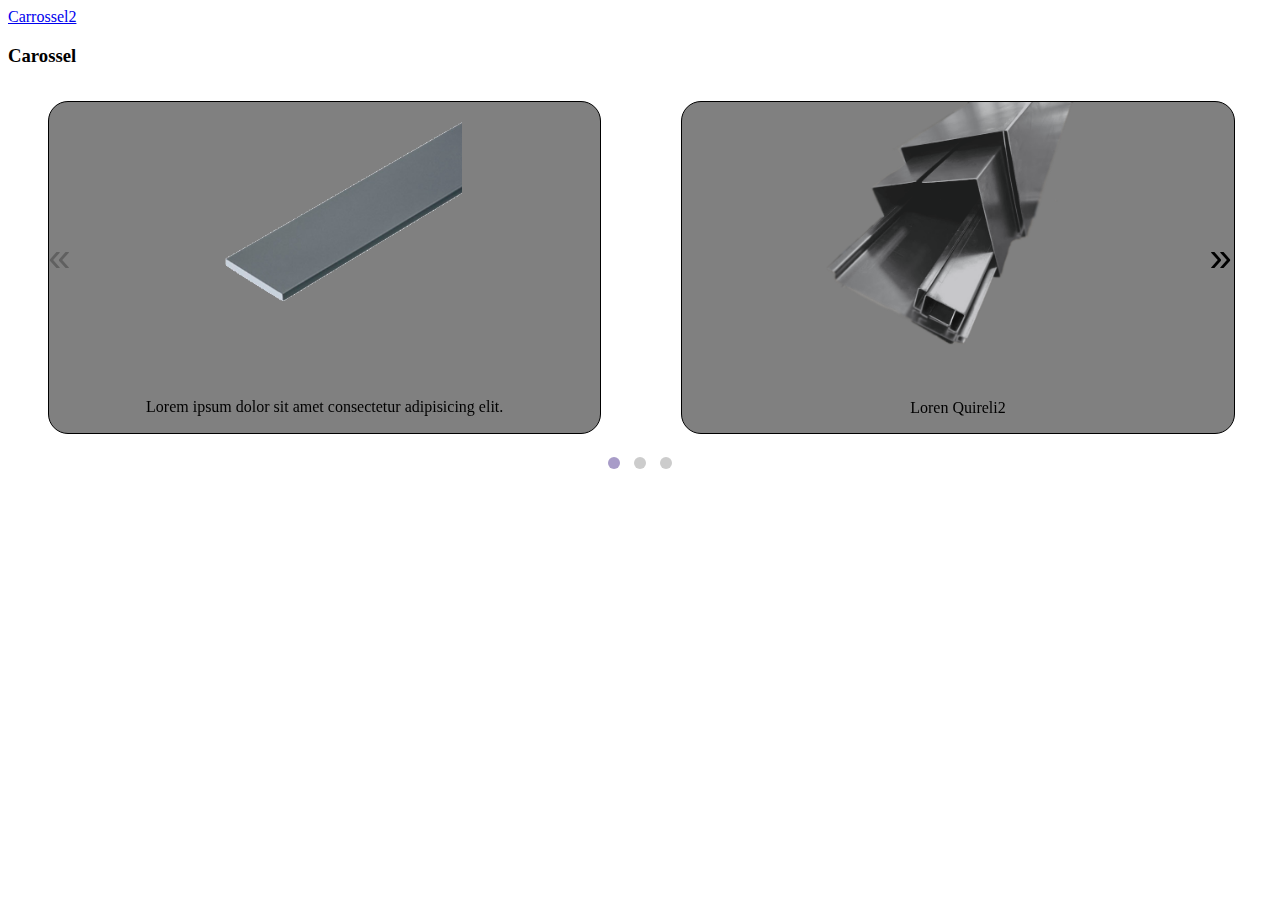
==== index.html @ 2424b2a0 "fist commit" ====
<!DOCTYPE html>
<html lang="en">

<head>
    <meta charset="UTF-8">
    <meta http-equiv="X-UA-Compatible" content="IE=edge">
    <meta name="viewport" content="width=device-width, initial-scale=1.0">

    <link href="css/glide.min.css" rel="stylesheet" type="text/css">
    <link rel="stylesheet" href="css/main.css" .css>
    <title>Glider</title>
</head>


<body>

    <a href="carrossel2.html" class="nav-link">Carrossel2</a>

    <div class="glider-contain multiple">
        <h3> Carossel</h3>

        <button aria-label="Previous" class="glider-prev">«</button>

        <div class="glider">
            <figure id="container">
                <div id="div1">
                    <div id="passar_mouse">
                        <img src="produtos/barra-chata.png" alt="produtos" style="width:50%">
                        <blockquote>Lorem ipsum dolor sit amet consectetur adipisicing elit.</blockquote>

                        <div id="mostrar">
                            <figcaption>Lorem ipsum, dolor sit amet consectetur adipisicing elit. Eos modi dolorem nam
                                debitis inventore rerum exercitationem quasi ab saepe atque molestias quae nesciunt
                                maiores molestiae eaque, in expedita, asperiores delectus?</figcaption>
                        </div>
                    </div>
                </div>
            </figure>

            </figure>
            <figure id="container">
                <div id="passar_mouse">
                    <img src="produtos/basculante.png" alt="produtos" style="width:50%">

                    <div id="mostrar">
                        <figcaption>Lorem ipsum dolor sit amet consectetur adipisicing elit. Reiciendis sunt amet nulla
                            reprehenderit expedita cumque minus molestias, magni, eaque, voluptate dolores! Porro
                            debitis autem cum molestias esse totam aut voluptatem!</figcaption>

                    </div>
                </div>
                <blockquote>Loren Quireli2 </blockquote>
            </figure>
            
            <figure>
                <blockquote>Lorem ipsum dolor sit amet consectetur adipisicing elit. Nobis adipisci saepe eos minima
                    repellat amet sunt quaerat corrupti modi odit laboriosam natus sapiente aut similique sit,
                    voluptatibus ratione. Iste, aperiam?</blockquote>
                <figcaption>Loren Quireli3</figcaption>
            </figure>
            <figure>
                <blockquote>Lorem ipsum dolor sit amet consectetur adipisicing elit. Nobis adipisci saepe eos minima
                    repellat amet sunt quaerat corrupti modi odit laboriosam natus sapiente aut similique sit,
                    voluptatibus ratione. Iste, aperiam?</blockquote>
                <figcaption>Loren Quireli4</figcaption>
            </figure>
            <figure>
                <blockquote>Lorem ipsum dolor sit amet consectetur adipisicing elit. Nobis adipisci saepe eos minima
                    repellat amet sunt quaerat corrupti modi odit laboriosam natus sapiente aut similique sit,
                    voluptatibus ratione. Iste, aperiam?</blockquote>
                <figcaption>Loren Quireli5</figcaption>
            </figure>
            <figure>
                <blockquote>Lorem ipsum dolor sit amet consectetur adipisicing elit. Nobis adipisci saepe eos minima
                    repellat amet sunt quaerat corrupti modi odit laboriosam natus sapiente aut similique sit,
                    voluptatibus ratione. Iste, aperiam?</blockquote>
                <figcaption>Loren Quireli6</figcaption>
            </figure>

        </div>

        <button aria-label="Next" class="glider-next">»</button>

        <div id="dots" class="glider-dots"></div>


    </div>
    <script src="glider.min.js"></script>
    <script src="glider.js"></script>


    <script>
        new Glider(document.querySelector(".glider"), {
            slidesToShow: 2,
            slidesToScrooll: 1,
            dots: '#dots',
            draggable: true,
            arrows: {
                prev: '.glider-prev',
                next: '.glider-next'
            }
        });

    </script>
   
</body>

</html>
---- css/main.css ----
button.glider-prev{
    padding: 5%;
    color: black !important;
}
button.glider-next{
    padding: 5%;
    color: black !important;
}
figure {
        
    text-align: center;
    
}

#container {
    display: inline-block;
    position: relative;
    background-color: gray;
    border-color: black;
    border:solid 1px;
    border-radius:20px;
}

#container figcaption {
    position: absolute;
    top: 145px;
    right: 20px;
    left: 20px;
    font-size: 20px;
    color: black;
}

#mostrar{
    display: none;
}

#passar_mouse:hover #mostrar{
    display:block;
}
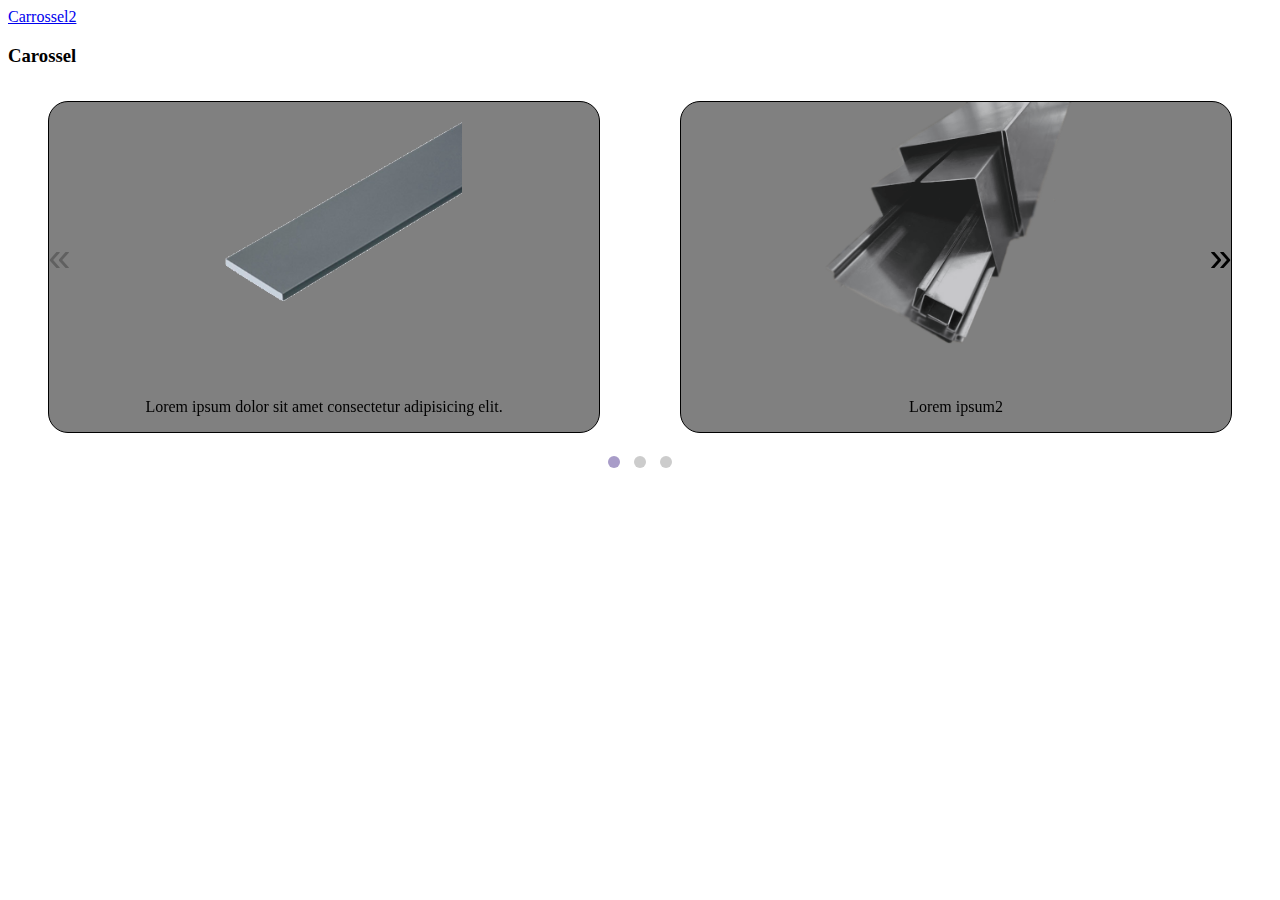
==== commit 765214d5: "Padronizacao" ====
--- a/index.html
+++ b/index.html
@@ -37,7 +37,7 @@
                 </div>
             </figure>
 
-            </figure>
+            
             <figure id="container">
                 <div id="passar_mouse">
                     <img src="produtos/basculante.png" alt="produtos" style="width:50%">
@@ -49,32 +49,50 @@
 
                     </div>
                 </div>
-                <blockquote>Loren Quireli2 </blockquote>
+                <blockquote>Lorem ipsum2</blockquote>
             </figure>
-            
-            <figure>
-                <blockquote>Lorem ipsum dolor sit amet consectetur adipisicing elit. Nobis adipisci saepe eos minima
-                    repellat amet sunt quaerat corrupti modi odit laboriosam natus sapiente aut similique sit,
-                    voluptatibus ratione. Iste, aperiam?</blockquote>
-                <figcaption>Loren Quireli3</figcaption>
+
+            <figure id="container">
+                <div id="passar_mouse">
+                    <img src="produtos/basculante.png" alt="produtos" style="width:50%">
+
+                    <div id="mostrar">
+                        <figcaption>Lorem ipsum dolor sit amet consectetur adipisicing elit. Reiciendis sunt amet nulla
+                            reprehenderit expedita cumque minus molestias, magni, eaque, voluptate dolores! Porro
+                            debitis autem cum molestias esse totam aut voluptatem!</figcaption>
+
+                    </div>
+                </div>
+                <blockquote>Lorem ipsum3</blockquote>
             </figure>
-            <figure>
-                <blockquote>Lorem ipsum dolor sit amet consectetur adipisicing elit. Nobis adipisci saepe eos minima
-                    repellat amet sunt quaerat corrupti modi odit laboriosam natus sapiente aut similique sit,
-                    voluptatibus ratione. Iste, aperiam?</blockquote>
-                <figcaption>Loren Quireli4</figcaption>
+
+               
+            <figure id="container">
+                <div id="passar_mouse">
+                    <img src="produtos/basculante.png" alt="produtos" style="width:50%">
+
+                    <div id="mostrar">
+                        <figcaption>Lorem ipsum dolor sit amet consectetur adipisicing elit. Reiciendis sunt amet nulla
+                            reprehenderit expedita cumque minus molestias, magni, eaque, voluptate dolores! Porro
+                            debitis autem cum molestias esse totam aut voluptatem!</figcaption>
+
+                    </div>
+                </div>
+                <blockquote>Lorem ipsum4 </blockquote>
             </figure>
-            <figure>
-                <blockquote>Lorem ipsum dolor sit amet consectetur adipisicing elit. Nobis adipisci saepe eos minima
-                    repellat amet sunt quaerat corrupti modi odit laboriosam natus sapiente aut similique sit,
-                    voluptatibus ratione. Iste, aperiam?</blockquote>
-                <figcaption>Loren Quireli5</figcaption>
-            </figure>
-            <figure>
-                <blockquote>Lorem ipsum dolor sit amet consectetur adipisicing elit. Nobis adipisci saepe eos minima
-                    repellat amet sunt quaerat corrupti modi odit laboriosam natus sapiente aut similique sit,
-                    voluptatibus ratione. Iste, aperiam?</blockquote>
-                <figcaption>Loren Quireli6</figcaption>
+
+            <figure id="container">
+                <div id="passar_mouse">
+                    <img src="produtos/basculante.png" alt="produtos" style="width:50%">
+
+                    <div id="mostrar">
+                        <figcaption>Lorem ipsum dolor sit amet consectetur adipisicing elit. Reiciendis sunt amet nulla
+                            reprehenderit expedita cumque minus molestias, magni, eaque, voluptate dolores! Porro
+                            debitis autem cum molestias esse totam aut voluptatem!</figcaption>
+
+                    </div>
+                </div>
+                <blockquote>Lorem ipsum5</blockquote>
             </figure>
 
         </div>
@@ -102,7 +120,7 @@
         });
 
     </script>
-   
+
 </body>
 
 </html>